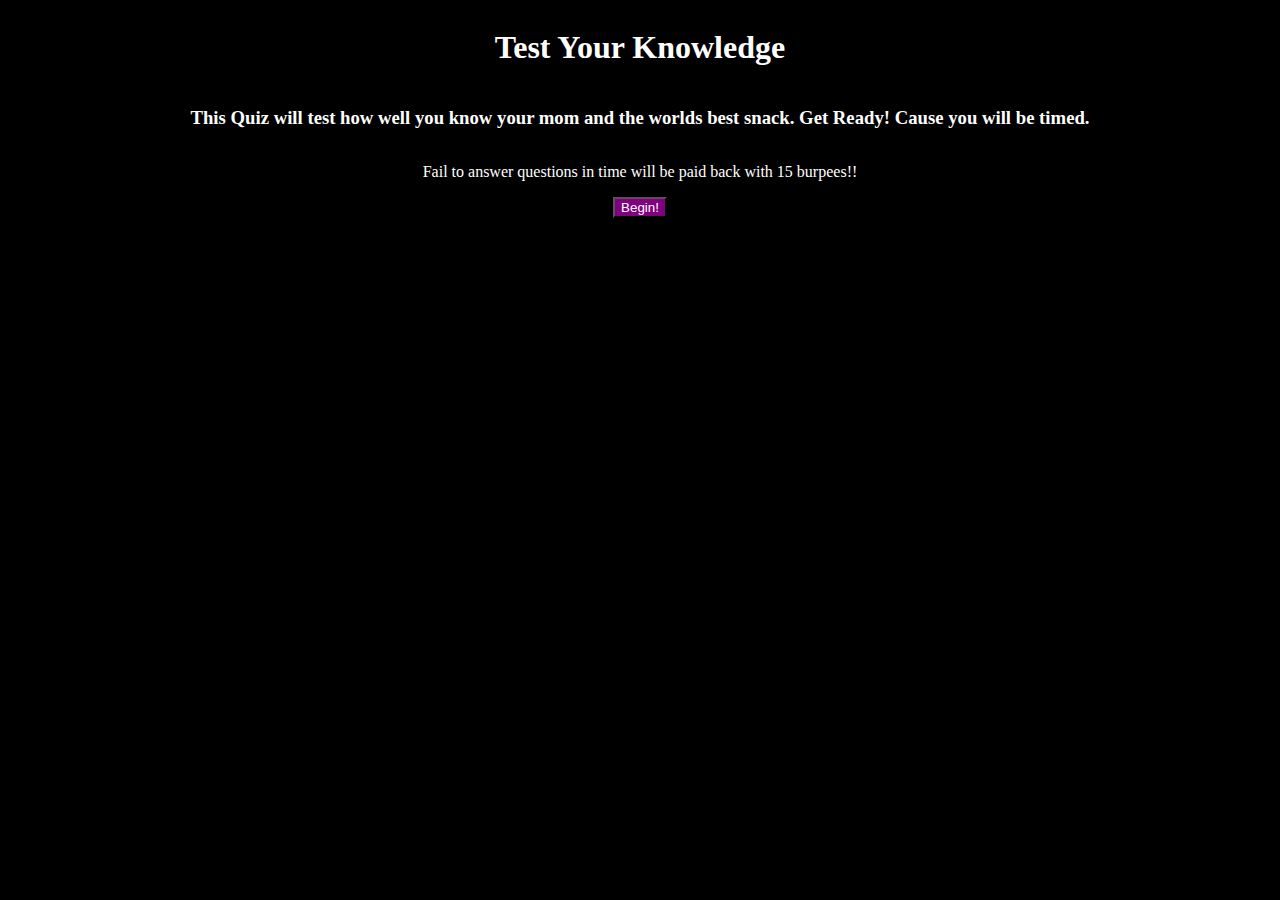
==== index.html @ bd85beaf "made files" ====
<!DOCTYPE html>
<html lang="en">
<head>
    <meta charset="UTF-8">
    <meta name="viewport" content="width=>, initial-scale=1.0">
    <title>Timed Quiz</title>
    <link rel="stylesheet" type="text/css" href="style.css">
</head>
<body>
    <div class="container">
    <h1>Test Your Knowledge</h1>
    <h3>This Quiz will test how well you know your mom and the worlds best snack. Get Ready! Cause you will be timed.</h3>
    <p>Fail to answer questions in time will be paid back with 15 burpees!!</p>
    <button class="button1">Begin!</button>
    </div>
    
    <script src="dom.js"></script>
</body>
</html>
---- style.css ----
.container {
    display: flex;
    justify-content: center;
    align-items: center;
    flex-direction: column;
    color: white;
    flex-wrap: wrap;
}

body {
    background-color: black;
}

.button1 {
    background-color: purple;
    color: white;
}
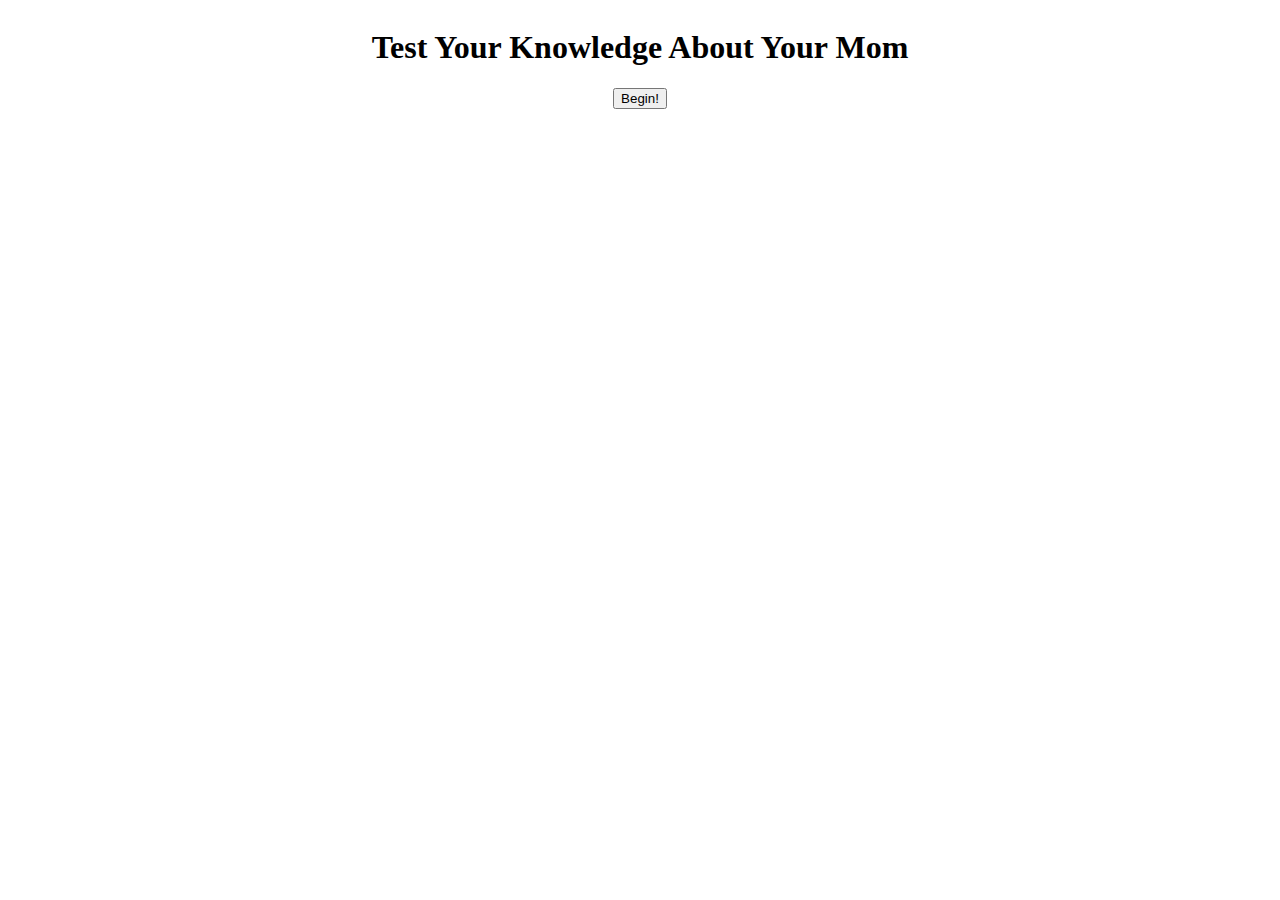
==== commit c37479a5: "Js update" ====
--- a/index.html
+++ b/index.html
@@ -2,16 +2,16 @@
 <html lang="en">
 <head>
     <meta charset="UTF-8">
-    <meta name="viewport" content="width=>, initial-scale=1.0">
+    <meta name="viewport" content="width=device-width, initial-scale=1.0">
     <title>Timed Quiz</title>
     <link rel="stylesheet" type="text/css" href="style.css">
 </head>
 <body>
     <div class="container">
-    <h1>Test Your Knowledge</h1>
-    <h3>This Quiz will test how well you know your mom and the worlds best snack. Get Ready! Cause you will be timed.</h3>
-    <p>Fail to answer questions in time will be paid back with 15 burpees!!</p>
-    <button class="button1">Begin!</button>
+    <h1 class="welcome">Test Your Knowledge About Your Mom</h1>
+    <button class="start">Begin!</button>
+    <h2 id="countdown"></h2>
+    <p id="main"></p>
     </div>
     
     <script src="dom.js"></script>
--- a/style.css
+++ b/style.css
@@ -3,15 +3,7 @@
     justify-content: center;
     align-items: center;
     flex-direction: column;
-    color: white;
+    color: black;
     flex-wrap: wrap;
 }
 
-body {
-    background-color: black;
-}
-
-.button1 {
-    background-color: purple;
-    color: white;
-}
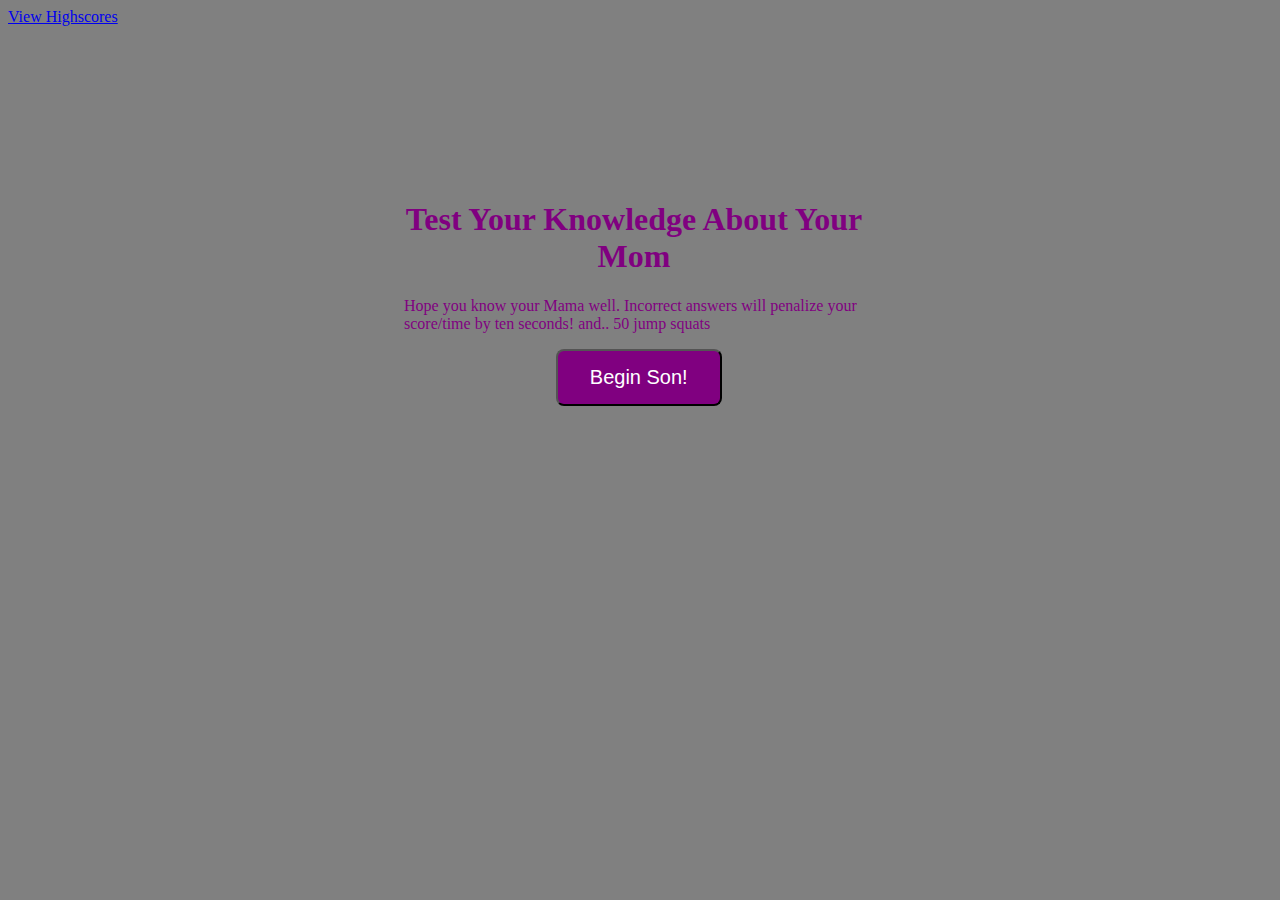
==== commit 75d5df4e: "Updates to js" ====
--- a/index.html
+++ b/index.html
@@ -1,19 +1,42 @@
 <!DOCTYPE html>
 <html lang="en">
+
 <head>
     <meta charset="UTF-8">
+    <!-- This is the first step in making the document responsive but scaling the items to screen -->
     <meta name="viewport" content="width=device-width, initial-scale=1.0">
+    <!-- Jamie Morris Homework-4 Code Quiz -->
+    <meta http-equiv="X-UA-Compatible" content="ie=edge">
+    <!-- This is the style links -->
+    <link rel="stylesheet" type="text/css" href="assets/style.css">
+
+    <!-- This is the title-->
     <title>Timed Quiz</title>
-    <link rel="stylesheet" type="text/css" href="style.css">
 </head>
+
 <body>
-    <div class="container">
-    <h1 class="welcome">Test Your Knowledge About Your Mom</h1>
-    <button class="start">Begin!</button>
-    <h2 id="countdown"></h2>
-    <p id="main"></p>
+    <!-- Link to highscores -->
+    <a href="HighScores.html">View Highscores</a>
+    <!-- This is a wrapper -->
+    <div id="wrapper">
+        <!-- Div for timer -->
+        <div id="currentTime"></div>
+        <!-- Div for quiz content -->
+        <div id="questionsDiv">
+            <h1>Test Your Knowledge About Your Mom</h1>
+            <p>Hope you know your Mama well. Incorrect
+                answers
+                will penalize your score/time by ten seconds! and.. 50 jump squats</p>
+            <ul id="choicesUl"></ul>
+            <button id="startTime">Begin Son!</button>
+        </div>
+
     </div>
-    
-    <script src="dom.js"></script>
+
+
+    <script src="questions.js"></script>
+
+
 </body>
+
 </html>--- a/assets/style.css
+++ b/assets/style.css
@@ -0,0 +1,157 @@
+        
+        #wrapper {
+            position: absolute;
+            left: 30%;
+            top: 20%;
+            width: 500px;
+            height: 500px;
+        }
+
+        #startTime {
+            background-color: purple;
+            margin-left: 33%;
+            padding: 15px 32px;
+            font-size: 20px;
+            color: white;
+        }
+
+        #startTime:hover {
+            color: gold;
+            background-color: black;
+        }
+
+        #questionsDiv {
+            margin: 20px;
+        }
+
+        #currentTime {
+            float: right;
+        }
+
+        body {
+            background-color: gray;
+        }
+
+        p {
+            color: purple;
+        }
+
+        #goBack {
+            background-color: purple;
+            position: relative;
+            padding: 10px;
+            font-size: 20px;
+            color: white;
+            top: 30%;
+            left: 55%;
+            width: auto;
+            text-align: center;
+            text-decoration: none;
+        }
+
+
+
+        #clear {
+            background-color: purple;
+            position: relative;
+            padding: 10px;
+            font-size: 20px;
+            color: white;
+            top: 30%;
+            right: 5%;
+            text-align: center;
+        }
+
+        button {
+            border-radius: 8px;
+        }
+
+        textarea {
+            width: 90%;
+            margin: 20px;
+        }
+
+        #Submit {
+            background-color: purple;
+            margin-left: 33%;
+            padding: 15px 32px;
+            font-size: 20px;
+            color: white;
+        }
+
+        label {
+            margin-right: 10px;
+        }
+        input {
+            margin-bottom: 20px;
+            width: 50%;
+            border: 1px solid lightgray;
+        }
+
+        h1 {
+            text-align: center;
+            color: purple;
+        }
+
+        h1:hover {
+            color: gold;
+        }
+
+        li {
+            background-color: purple;
+            margin-top: 10px;
+            padding: 5px 15px;
+            width: 80%;
+            font-size: 18px;
+            color: white;
+        }
+
+        #createDiv {
+            margin-top: 20px;
+            border-top: 1px solid lightgray;
+        }
+
+        /* Start media queries */
+@media screen and (max-width: 786px) {
+        body {
+            max-width: 786px;
+        }
+    
+    #wrapper {
+        position: absolute;
+        left: 20%;
+    }
+
+    a {
+        margin-left: 20%;
+    }
+        #goBack {
+            
+            position: relative;
+            left: 55%;
+        }
+
+        #clear {
+            
+            position: relative;
+            right: 5%;
+            
+        }
+    }
+    
+    @media screen and (max-width: 640px) {
+   
+     body {
+            min-width: 640px;
+        }
+    
+    #wrapper {
+        position: absolute;
+        left: 10%;
+    }
+      a {
+          margin-left: 10%;
+      }
+
+     
+}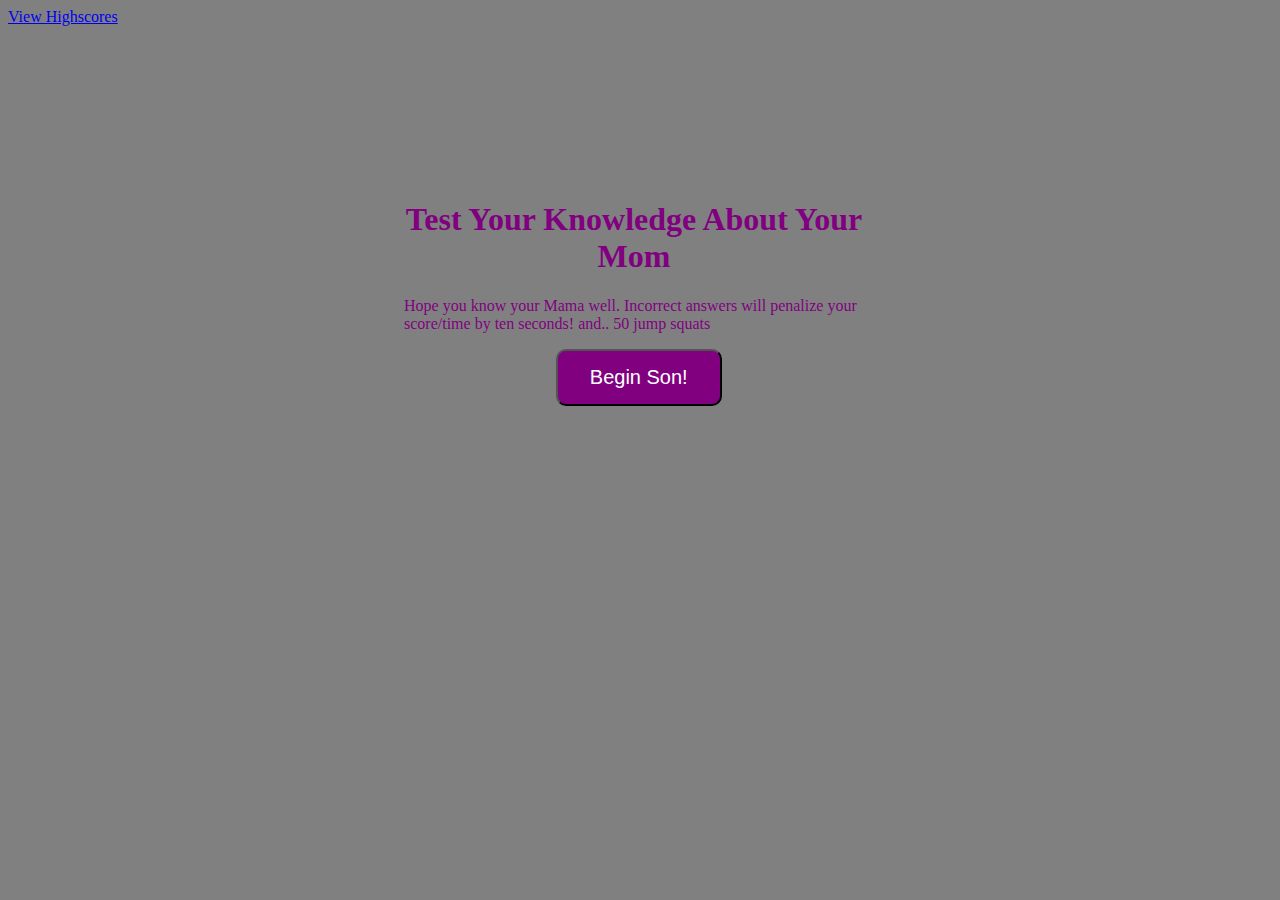
==== commit 438deee4: "final updates" ====
--- a/index.html
+++ b/index.html
@@ -1,42 +1,29 @@
 <!DOCTYPE html>
 <html lang="en">
+  <head>
+    <meta charset="UTF-8" />
+    <meta name="viewport" content="width=device-width, initial-scale=1.0" />
+    <meta http-equiv="X-UA-Compatible" content="ie=edge" />
+    <link rel="stylesheet" type="text/css" href="assets/style.css" />
+    <title>Timed Quiz</title>
+  </head>
 
-<head>
-    <meta charset="UTF-8">
-    <!-- This is the first step in making the document responsive but scaling the items to screen -->
-    <meta name="viewport" content="width=device-width, initial-scale=1.0">
-    <!-- Jamie Morris Homework-4 Code Quiz -->
-    <meta http-equiv="X-UA-Compatible" content="ie=edge">
-    <!-- This is the style links -->
-    <link rel="stylesheet" type="text/css" href="assets/style.css">
-
-    <!-- This is the title-->
-    <title>Timed Quiz</title>
-</head>
-
-<body>
+  <body>
     <!-- Link to highscores -->
     <a href="HighScores.html">View Highscores</a>
-    <!-- This is a wrapper -->
     <div id="wrapper">
-        <!-- Div for timer -->
-        <div id="currentTime"></div>
-        <!-- Div for quiz content -->
-        <div id="questionsDiv">
-            <h1>Test Your Knowledge About Your Mom</h1>
-            <p>Hope you know your Mama well. Incorrect
-                answers
-                will penalize your score/time by ten seconds! and.. 50 jump squats</p>
-            <ul id="choicesUl"></ul>
-            <button id="startTime">Begin Son!</button>
-        </div>
-
+      <div id="currentTime"></div>
+      <div id="questionsDiv">
+        <h1>Test Your Knowledge About Your Mom</h1>
+        <p>
+          Hope you know your Mama well. Incorrect answers will penalize your
+          score/time by ten seconds! and.. 50 jump squats
+        </p>
+        <ul id="choicesUl"></ul>
+        <button id="startTime">Begin Son!</button>
+      </div>
     </div>
 
-
     <script src="questions.js"></script>
-
-
-</body>
-
-</html>+  </body>
+</html>
--- a/assets/style.css
+++ b/assets/style.css
@@ -26,6 +26,7 @@
 
         #currentTime {
             float: right;
+            color: gold;
         }
 
         body {
@@ -49,6 +50,11 @@
             text-decoration: none;
         }
 
+        #goBack:hover {
+            background-color: black;
+            color: gold;
+        }
+
 
 
         #clear {
@@ -62,8 +68,13 @@
             text-align: center;
         }
 
+        #clear:hover {
+            background-color: black;
+            color: gold;
+        }
+
         button {
-            border-radius: 8px;
+            border-radius: 10px;
         }
 
         textarea {
@@ -77,6 +88,11 @@
             padding: 15px 32px;
             font-size: 20px;
             color: white;
+        }
+
+        #Submit:hover {
+            background-color: black;
+            color: gold;
         }
 
         label {
@@ -104,6 +120,13 @@
             width: 80%;
             font-size: 18px;
             color: white;
+            border-radius: 10px;
+            border: solid;
+        }
+
+        li:hover {
+            background-color: black;
+            color: gold;
         }
 
         #createDiv {
